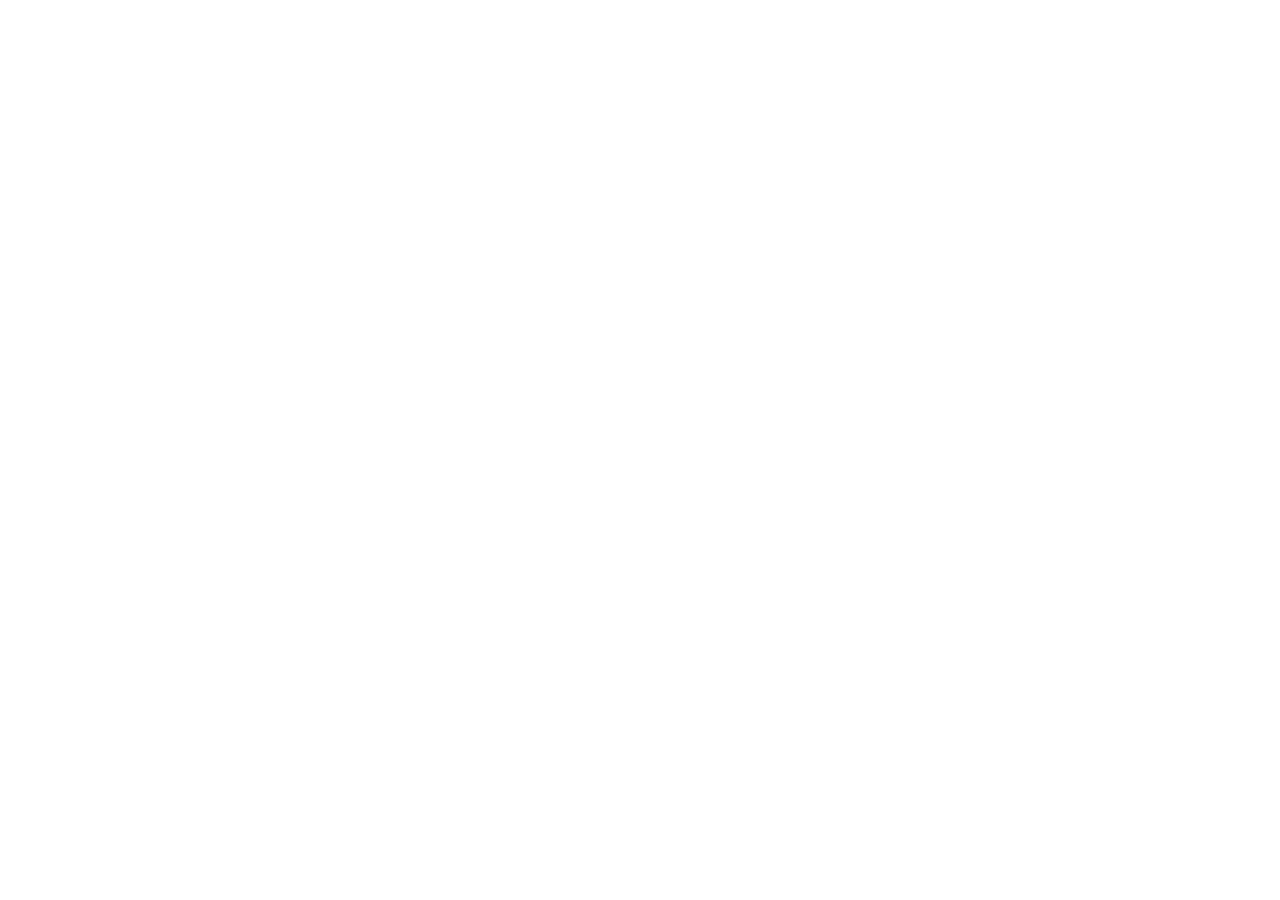
==== login.html @ 255b6b60 "initial commit" ====
<!DOCTYPE html>
<html lang="en">
<head>
    <meta charset="UTF-8">
    <meta name="viewport" content="width=device-width, initial-scale=1.0">
    <title>Login</title>
    <link rel="stylesheet" href="css/bootstrap.min.css">
    <link rel="stylesheet" href="css/style.css">
</head>
<body>
    
    <script src="js/bootstrap.bundle.min.js"></script>
    <script src="js/main.js"></script>
</body>
</html>
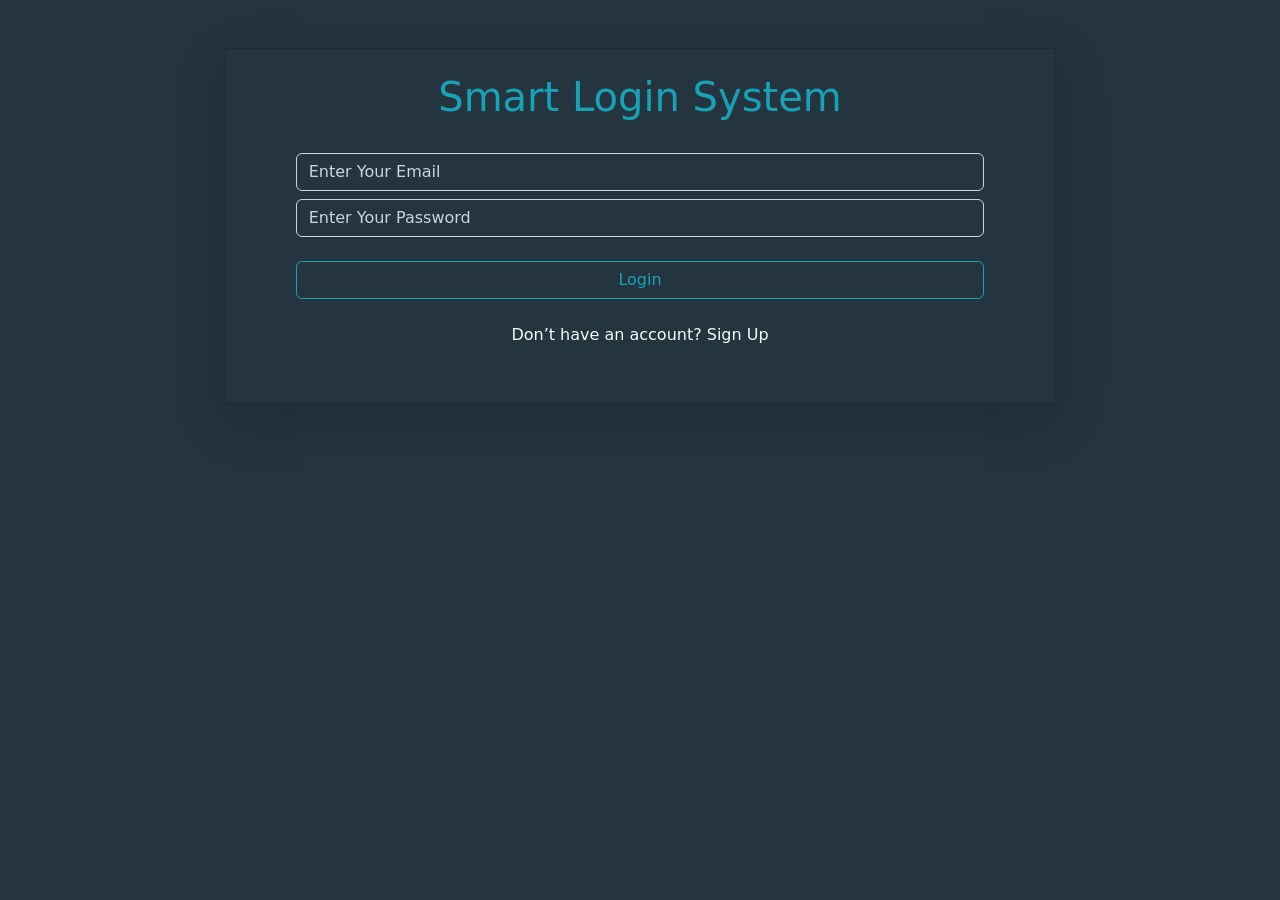
==== commit 0e73e00d: "create login page" ====
--- a/login.html
+++ b/login.html
@@ -8,8 +8,42 @@
     <link rel="stylesheet" href="css/style.css">
 </head>
 <body>
-    
+<div class="container">
+   <div class="row justify-content-center">
+       <div class="col-md-6 col-lg-9 ">
+           <div class="card shadow-lg mt-5 py-4 px-3">
+              <div class="card-title text-center">
+                <h1 class="h1">Smart Login System</h1>
+              </div>  
+              <div class="card-body">
+                <form class="w-90 mx-auto">
+                    <div class="email mb-2 ">
+                        <input type="email" class="form-control" placeholder="Enter Your Email"/>
+                    </div>
+                    <div class="password mb-2">
+                        <input class="form-control" placeholder="Enter Your Password"/>
+                    </div>
+                    <div class="submit-btn my-4">
+                        <button class="btn btn-outline-primary w-100" id="submitBtn">
+                            Login
+                        </button>
+                    </div>
+                    <div class="note">
+                        <p class="text-light text-center">
+                            Don’t have an account? <a> Sign Up <a/>
+                        </p>
+                    </div>
+                </form>
+            </div>      
+           </div>
+
+       </div>
+  </div>
+</div>
+
     <script src="js/bootstrap.bundle.min.js"></script>
     <script src="js/main.js"></script>
 </body>
-</html>+</html>
+
+
--- a/css/style.css
+++ b/css/style.css
@@ -0,0 +1,71 @@
+* {
+    margin: 0px;
+    padding: 0px;
+    box-sizing: border-box;
+}
+
+:root {
+    --bg-color:rgb(36,53,63);
+    --header-color:rgb(23,162,184);
+    --input-border-color:rgb(206,212,218);
+    --light:var(white);
+    --dark:var(black);    
+}
+
+html , body {
+    background-color: var(--bg-color);   
+}
+
+.w-90 {
+    width: 90%;
+}
+
+/* login page style */
+
+.card {
+    --bs-card-spacer-y: 1rem;
+    --bs-card-spacer-x: 1rem;
+    --bs-card-title-spacer-y: 0.5rem;
+    --bs-card-title-color: var(--header-color);
+    --bs-card-subtitle-color: ;
+    --bs-card-border-width: var(--bs-border-width);
+    --bs-card-border-color: var(--bs-border-color-translucent);
+    --bs-card-border-radius: 0px;   
+    --bs-card-inner-border-radius: 0px;
+    --bs-card-cap-padding-y: 0.5rem;
+    --bs-card-bg:var(--bg-color);
+    
+}
+
+
+.form-control {
+  color: var(--input-border-color);
+  border: 1px solid var(--input-border-color);
+  background-color: var(--bg-color);  
+}
+
+.form-control:focus  , input:focus{
+    background-color: var(--bg-color);
+    box-shadow: unset; 
+    border-color: var(--header-color);
+}
+
+.form-control::placeholder {
+    color: var(--input-border-color);
+      
+}
+
+.submit-btn .btn-outline-primary {
+  --bs-btn-color: var(--header-color);
+  --bs-btn-border-color: var(--header-color);
+  --bs-btn-hover-color: #fff;
+  --bs-btn-hover-bg: var(--header-color);
+  --bs-btn-hover-border-color: #0d6efd;
+  --bs-btn-focus-shadow-rgb: 13, 110, 253;
+  --bs-btn-active-color: #fff;
+  --bs-btn-active-bg: #0d6efd;
+  --bs-btn-active-border-color: #0d6efd;
+  --bs-btn-active-shadow: inset 0 3px 5px rgba(0, 0, 0, 0.125);
+  --bs-btn-disabled-color: #0d6efd;
+  --bs-btn-disabled-bg: transparent;
+}
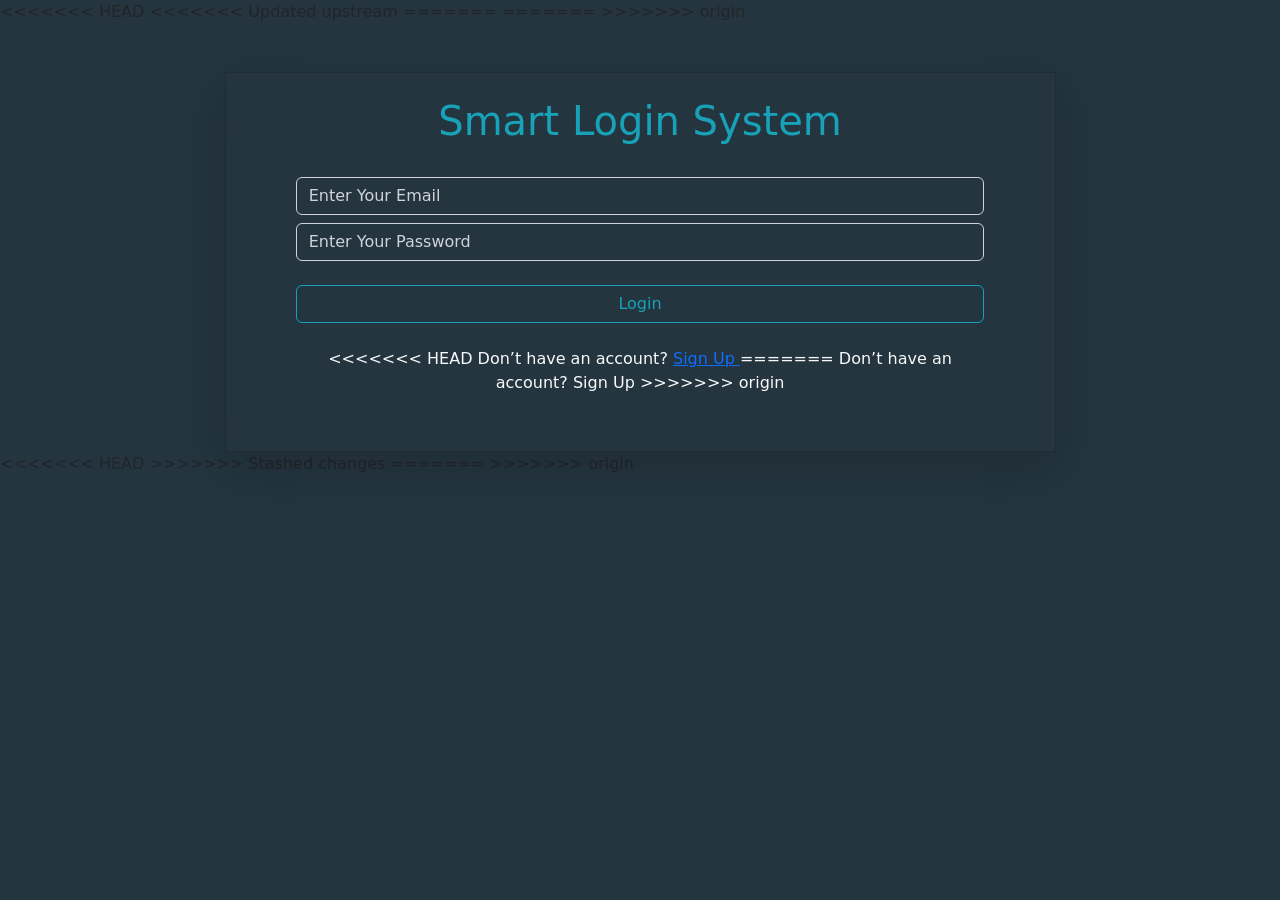
==== commit 5adc0f0d: "resove conflict" ====
--- a/login.html
+++ b/login.html
@@ -8,6 +8,12 @@
     <link rel="stylesheet" href="css/style.css">
 </head>
 <body>
+<<<<<<< HEAD
+<<<<<<< Updated upstream
+    
+=======
+=======
+>>>>>>> origin
 <div class="container">
    <div class="row justify-content-center">
        <div class="col-md-6 col-lg-9 ">
@@ -30,7 +36,11 @@
                     </div>
                     <div class="note">
                         <p class="text-light text-center">
+<<<<<<< HEAD
+                            Don’t have an account? <a href="sign.html"> Sign Up <a/>
+=======
                             Don’t have an account? <a> Sign Up <a/>
+>>>>>>> origin
                         </p>
                     </div>
                 </form>
@@ -41,6 +51,10 @@
   </div>
 </div>
 
+<<<<<<< HEAD
+>>>>>>> Stashed changes
+=======
+>>>>>>> origin
     <script src="js/bootstrap.bundle.min.js"></script>
     <script src="js/main.js"></script>
 </body>
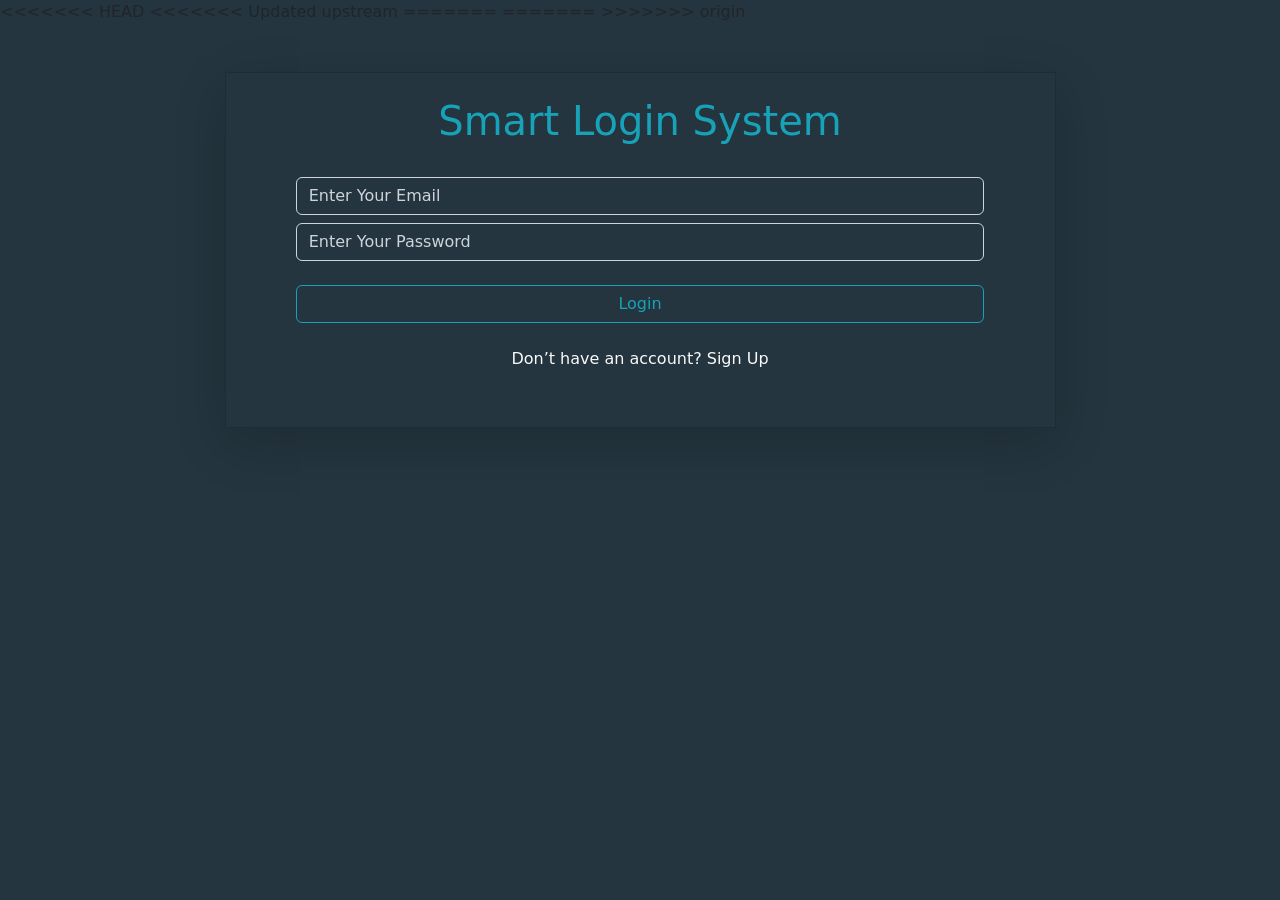
==== commit 3b9a5779: "solving somemistakes" ====
--- a/login.html
+++ b/login.html
@@ -35,12 +35,8 @@
                         </button>
                     </div>
                     <div class="note">
-                        <p class="text-light text-center">
-<<<<<<< HEAD
-                            Don’t have an account? <a href="sign.html"> Sign Up <a/>
-=======
-                            Don’t have an account? <a> Sign Up <a/>
->>>>>>> origin
+                        <p class="text-light text-center ">
+                            Don’t have an account? <a href="sign.html" class="text-light login-link"> Sign Up <a/>                           
                         </p>
                     </div>
                 </form>
@@ -51,10 +47,6 @@
   </div>
 </div>
 
-<<<<<<< HEAD
->>>>>>> Stashed changes
-=======
->>>>>>> origin
     <script src="js/bootstrap.bundle.min.js"></script>
     <script src="js/main.js"></script>
 </body>
--- a/css/style.css
+++ b/css/style.css
@@ -8,8 +8,10 @@
     --bg-color:rgb(36,53,63);
     --header-color:rgb(23,162,184);
     --input-border-color:rgb(206,212,218);
-    --light:var(white);
-    --dark:var(black);    
+    --light:white;
+    --dark:black;   
+    --warning:rgb(255,193,7); 
+    --secondary:gray;
 }
 
 html , body {
@@ -22,17 +24,10 @@
 
 /* login page style */
 
-.card {
-    --bs-card-spacer-y: 1rem;
-    --bs-card-spacer-x: 1rem;
-    --bs-card-title-spacer-y: 0.5rem;
-    --bs-card-title-color: var(--header-color);
-    --bs-card-subtitle-color: ;
-    --bs-card-border-width: var(--bs-border-width);
-    --bs-card-border-color: var(--bs-border-color-translucent);
+.card {   
+    --bs-card-title-color: var(--header-color);  
     --bs-card-border-radius: 0px;   
-    --bs-card-inner-border-radius: 0px;
-    --bs-card-cap-padding-y: 0.5rem;
+    --bs-card-inner-border-radius: 0px;  
     --bs-card-bg:var(--bg-color);
     
 }
@@ -59,13 +54,42 @@
   --bs-btn-color: var(--header-color);
   --bs-btn-border-color: var(--header-color);
   --bs-btn-hover-color: #fff;
-  --bs-btn-hover-bg: var(--header-color);
-  --bs-btn-hover-border-color: #0d6efd;
-  --bs-btn-focus-shadow-rgb: 13, 110, 253;
-  --bs-btn-active-color: #fff;
-  --bs-btn-active-bg: #0d6efd;
-  --bs-btn-active-border-color: #0d6efd;
-  --bs-btn-active-shadow: inset 0 3px 5px rgba(0, 0, 0, 0.125);
-  --bs-btn-disabled-color: #0d6efd;
-  --bs-btn-disabled-bg: transparent;
-}+  --bs-btn-hover-bg: var(--header-color);  
+}
+
+.login-link {
+    text-decoration: none;
+}
+
+.login-link:hover {
+    text-decoration: underline;
+}
+/* home page style */
+
+.navbar {   
+    --bs-navbar-color: var(--bg-color);   
+    --bs-navbar-toggler-border-color: var(--secondary);
+    --bs-navbar-toggler-border-radius: var(--bs-border-radius);
+}
+
+.navbar .nav-item {
+    transition: .5s;
+}
+
+.nav-item:hover {
+    background-color: var(--warning);
+}
+
+.navbar .nav-item .nav-link {
+    color: var(--secondary);
+}
+
+.nav-item:hover .nav-link {
+    color: var(--light);
+}
+
+.title {
+    background-color: var(--bg-color);
+    color: var(--header-color);
+}
+   
